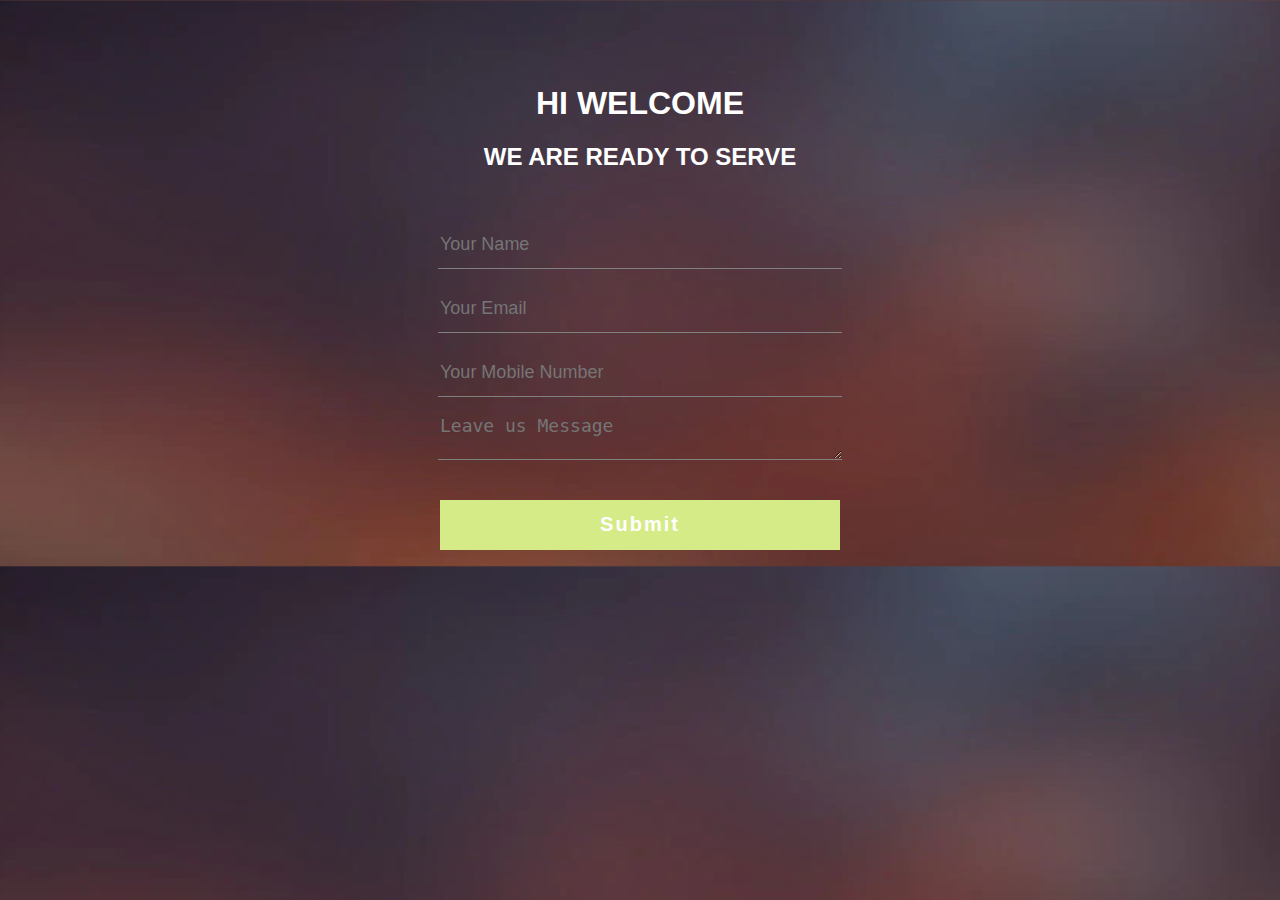
==== index.html @ 99f5a988 "second commit" ====
<!DOCTYPE html>
<html lang="en">
<head>
    <meta charset="UTF-8">
    <meta http-equiv="X-UA-Compatible" content="IE=edge">
    <meta name="viewport" content="width=device-width, initial-scale=1.0">
    <title>Entellus Form</title>
    <link rel="stylesheet" href="styling.css">
</head>
<body>
    <div class="form-title">
        <h1>hi welcome</h1>
        <h2>we are ready to serve</h2>
    </div>
    <div class="land-form">
        <form id="land-form" method="POST" action="php/backend.php">
            <input name="name" type="text" class="form-cont" placeholder="Your Name" required>
            <br>
            <input name="email" type="email" class="form-cont" placeholder="Your Email" required><br>
            <input name="phone" type="phone" class="form-cont" placeholder="Your Mobile Number" required><br>
            <textarea name="message" class="form-cont" placeholder="Leave us Message" row="4" required></textarea><br>
            <input type="submit" class="form-cont submit" value="Submit">
        </form>
    </div>
</body>
</html>
---- styling.css ----
body{
    margin: 0;
    padding: 0;
    text-align: center;
    background: url(bg5.webp);
    background-size: cover;
    background-position: center;
    font-family: sans-serif;
}

.form-title
{
    margin-top: 85px;
    color: #fff;
    text-transform: uppercase;
    transition: all 3s ease-in-out;
}

form
{
    margin-top: 50px;
    transition: all 3s ease-in-out;
}

.form-cont
{
    width: 400px;
    background: transparent;
    border: none;
    outline: none;
    border-bottom: 1px solid gray;
    color: honeydew;
    font-size: 18px;
    margin-bottom: 16px;
}

input
{
    height: 45px;
}

form .submit 
{
    background: rgb(213, 235, 135);
    border-color: transparent;
    color: #fff;
    font-size: 20px;
    font-weight: bold;
    letter-spacing: 2px;
    height: 50px;
    margin-top: 20px;
}

form .submit:hover
{
    background-color: goldenrod;
    cursor: pointer;
}
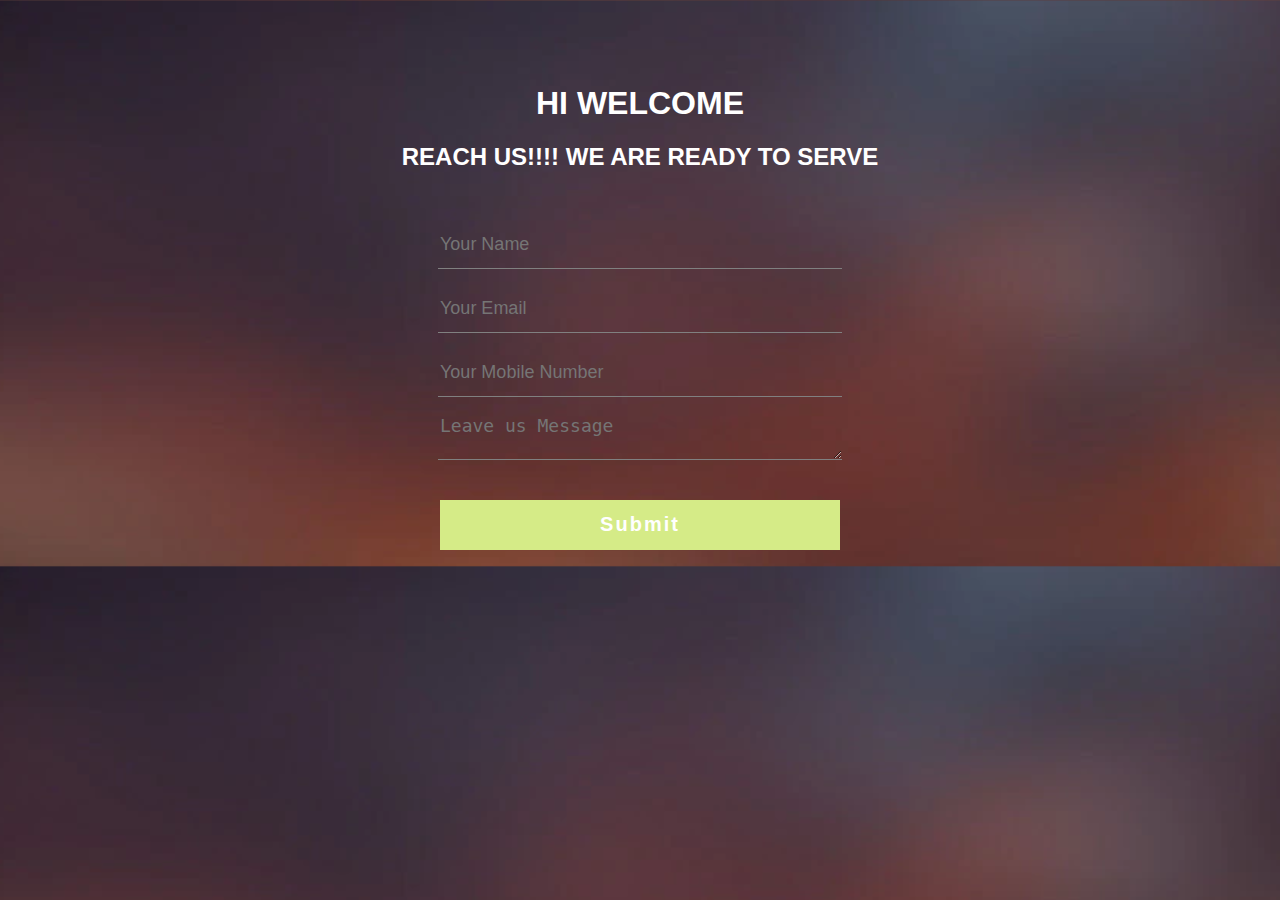
==== commit a2aa3685: "fifth commit" ====
--- a/index.html
+++ b/index.html
@@ -9,11 +9,11 @@
 </head>
 <body>
     <div class="form-title">
-        <h1>hi welcome</h1>
-        <h2>we are ready to serve</h2>
+        <h1>Hi welcome</h1>
+        <h2>Reach Us!!!! We are ready to serve</h2>
     </div>
     <div class="land-form">
-        <form id="land-form" method="POST" action="php/backend.php">
+        <form id="land-form" method="POST" action="backend.php">
             <input name="name" type="text" class="form-cont" placeholder="Your Name" required>
             <br>
             <input name="email" type="email" class="form-cont" placeholder="Your Email" required><br>
@@ -23,4 +23,4 @@
         </form>
     </div>
 </body>
-</html>+</html>
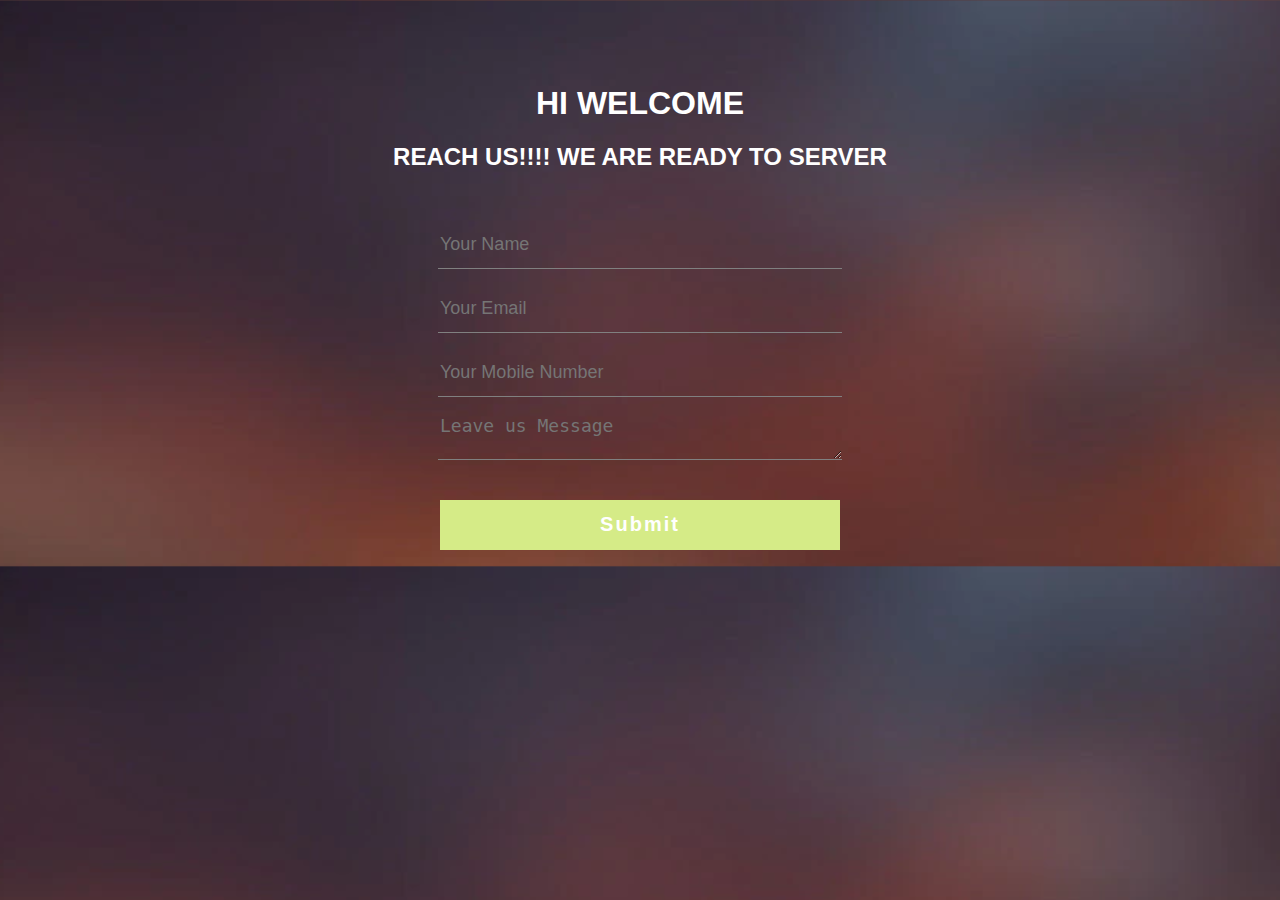
==== commit c7052aee: "next commit" ====
--- a/index.html
+++ b/index.html
@@ -10,7 +10,7 @@
 <body>
     <div class="form-title">
         <h1>Hi welcome</h1>
-        <h2>Reach Us!!!! We are ready to serve</h2>
+        <h2>Reach Us!!!! We are ready to server</h2>
     </div>
     <div class="land-form">
         <form id="land-form" method="POST" action="backend.php">
